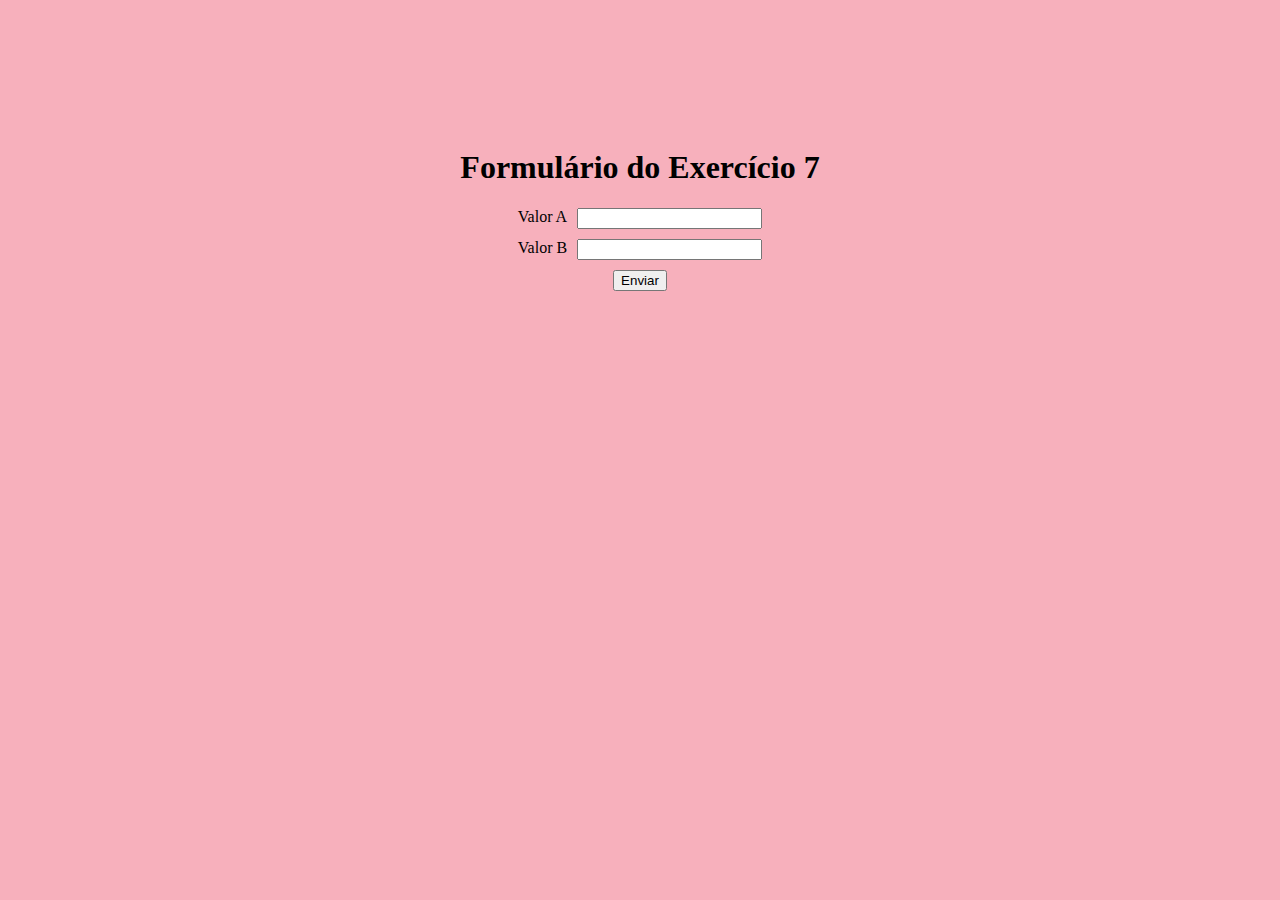
==== Index.html @ 3c221142 "Add files via upload" ====
<!DOCTYPE html>
<html lang="pt-br">
<head>
    <meta charset="UTF-8">
    <meta name="viewport" content="width=device-width, initial-scale=1.0">
    <title>Formulário</title>
</head>
<body style="padding-top: 120px; background-color: #f7b0bc;">
    <h1 style="display: flex; justify-content: center;">Formulário do Exercício 7</h1>
    <form id="meuFormulario" action="#" method="post">
        <div style="display: flex; justify-content: center; padding-bottom: 10px;" class="Number_A">
            <label  style="padding-right: 10px;" for="A">Valor A</label>
            <input  id="campoA" type="number" name="campoA" required/>
            <br"/>
        </div>
        <div style="display: flex; justify-content: center; padding-bottom: 10px;" class="Number_B">
            <label style="padding-right: 10px;" for="B">Valor B</label>
            <input  id="campoB" type="number" name="campoB" required/>
            <br />
        </div>
        <div style="display: flex; justify-content: center;">
            <input type="submit" value="Enviar"/>
        </div>
    </form>
    <script>
        document.getElementById('meuFormulario').addEventListener('submit', function (event) {
            event.preventDefault(); // Impede o envio do formulário padrão.

            // Obtém os valores dos campos A e B
            var A = parseFloat(document.getElementById('campoA').value);
            var B = parseFloat(document.getElementById('campoB').value);

            // Realiza a validação
            if (!isNaN(A) && !isNaN(B) && B > A) {
                alert("Formulário válido! B é maior que A.");
                // Aqui você pode adicionar código para enviar o formulário se desejar.
            } else {
                alert("Erro: B deve ser maior que A ou algum campo está vazio. Por favor, corrija os valores.");
            }
        });
    </script>
</body>
</html>
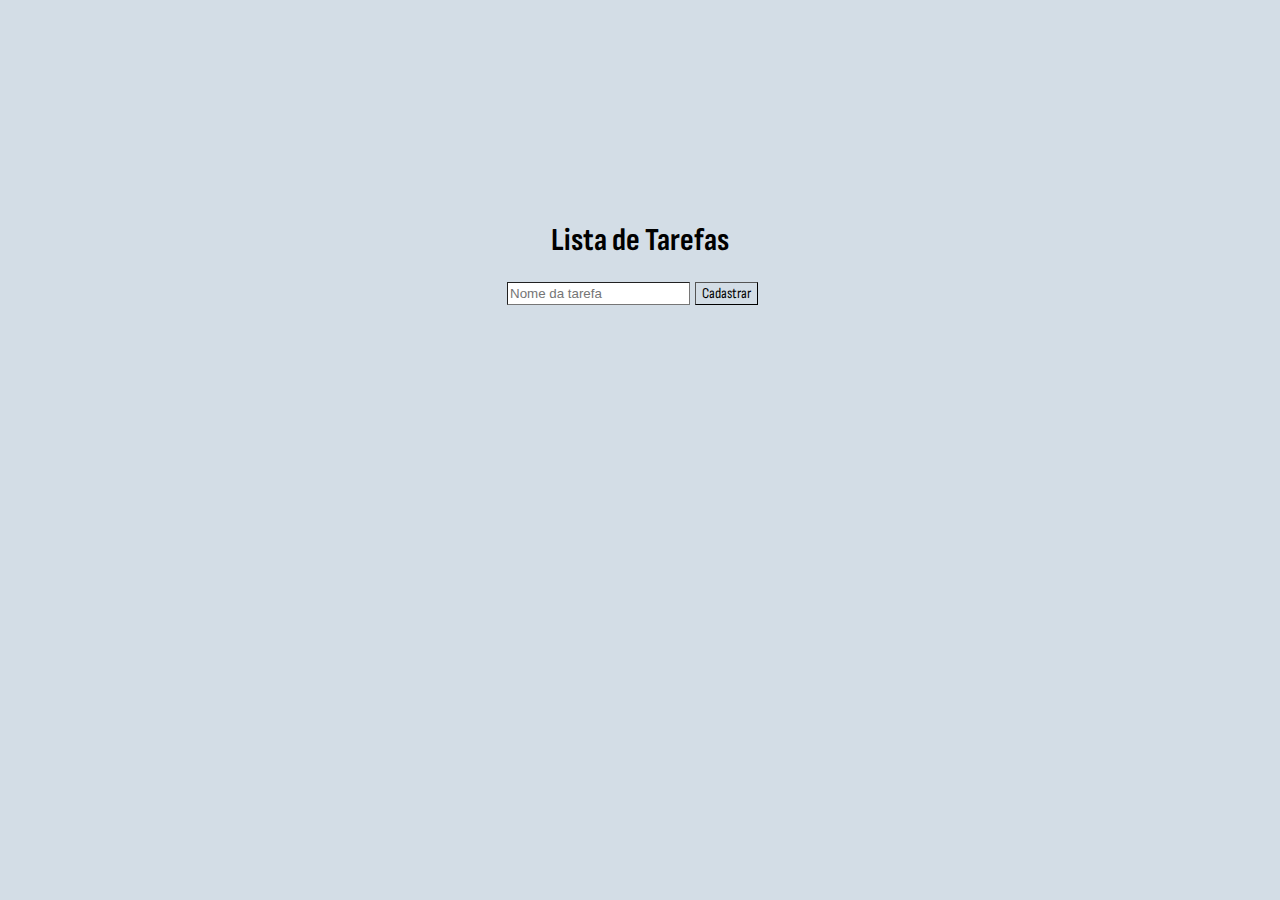
==== commit 04891772: "Add files via upload" ====
--- a/Index.html
+++ b/Index.html
@@ -3,40 +3,88 @@
 <head>
     <meta charset="UTF-8">
     <meta name="viewport" content="width=device-width, initial-scale=1.0">
-    <title>Formulário</title>
+    <title>Lista de Tarefas com jQuery</title>
+    <link rel="preconnect" href="https://fonts.googleapis.com">
+    <link rel="preconnect" href="https://fonts.gstatic.com" crossorigin>
+    <link href="https://fonts.googleapis.com/css2?family=Roboto:wght@400;700&family=Sofia+Sans+Condensed:wght@500&display=swap" rel="stylesheet">
+    <style>
+        ul {
+            list-style: none;
+            padding: 0;
+        }
+        li {
+            cursor: pointer;
+        }
+        .completed {
+            text-decoration: line-through;
+        }
+    </style>
 </head>
-<body style="padding-top: 120px; background-color: #f7b0bc;">
-    <h1 style="display: flex; justify-content: center;">Formulário do Exercício 7</h1>
-    <form id="meuFormulario" action="#" method="post">
-        <div style="display: flex; justify-content: center; padding-bottom: 10px;" class="Number_A">
-            <label  style="padding-right: 10px;" for="A">Valor A</label>
-            <input  id="campoA" type="number" name="campoA" required/>
-            <br"/>
+<body>
+    <style>
+        * {
+            box-sizing: border-box;
+            background-color: rgb(211, 221, 230);
+        }
+        h1 {
+            display: flex;
+            justify-content: center;
+            padding-top: 200px;
+            font-family: 'Sofia Sans Condensed';
+        }
+        input {
+            margin-right: 5px;
+            border-style: inset;
+            border-width: 1px;
+            background-color: rgb(255, 255, 255);
+            height: 23px;
+        }
+        button {
+            border-width: 1px;
+            font-size: 15px;
+            font-family: 'Sofia Sans Condensed';
+        }
+        form {
+            display: flex;
+            justify-content: center;
+            padding-right: 15px;
+        }
+        ul {
+            display: flex;
+            justify-content: center;
+            list-style-type: circle;
+            flex-direction: column;
+            align-items: center;
+        }
+    </style>
+    <h1>Lista de Tarefas</h1>
+    <form id="task-form">
+        <div>
+            <input type="text" id="task-input" placeholder="Nome da tarefa">
         </div>
-        <div style="display: flex; justify-content: center; padding-bottom: 10px;" class="Number_B">
-            <label style="padding-right: 10px;" for="B">Valor B</label>
-            <input  id="campoB" type="number" name="campoB" required/>
-            <br />
-        </div>
-        <div style="display: flex; justify-content: center;">
-            <input type="submit" value="Enviar"/>
+        <br/>
+        <div>
+            <button type="submit">Cadastrar</button>
         </div>
     </form>
+    <ul id="task-list">
+    </ul>
+    <script src="https://code.jquery.com/jquery-3.6.0.min.js"></script>
     <script>
-        document.getElementById('meuFormulario').addEventListener('submit', function (event) {
-            event.preventDefault(); // Impede o envio do formulário padrão.
-
-            // Obtém os valores dos campos A e B
-            var A = parseFloat(document.getElementById('campoA').value);
-            var B = parseFloat(document.getElementById('campoB').value);
-
-            // Realiza a validação
-            if (!isNaN(A) && !isNaN(B) && B > A) {
-                alert("Formulário válido! B é maior que A.");
-                // Aqui você pode adicionar código para enviar o formulário se desejar.
-            } else {
-                alert("Erro: B deve ser maior que A ou algum campo está vazio. Por favor, corrija os valores.");
+        function addTask() {
+            const taskText = $('#task-input').val().trim();
+            if (taskText !== '') {
+                const listItem = $('<li>' + taskText + '</li>');
+                $('#task-list').append(listItem);
+                $('#task-input').val('');
+                listItem.click(function() {
+                    $(this).toggleClass('completed');
+                });
             }
+        }
+        $('#task-form').submit(function(e) {
+            e.preventDefault();
+            addTask();
         });
     </script>
 </body>
